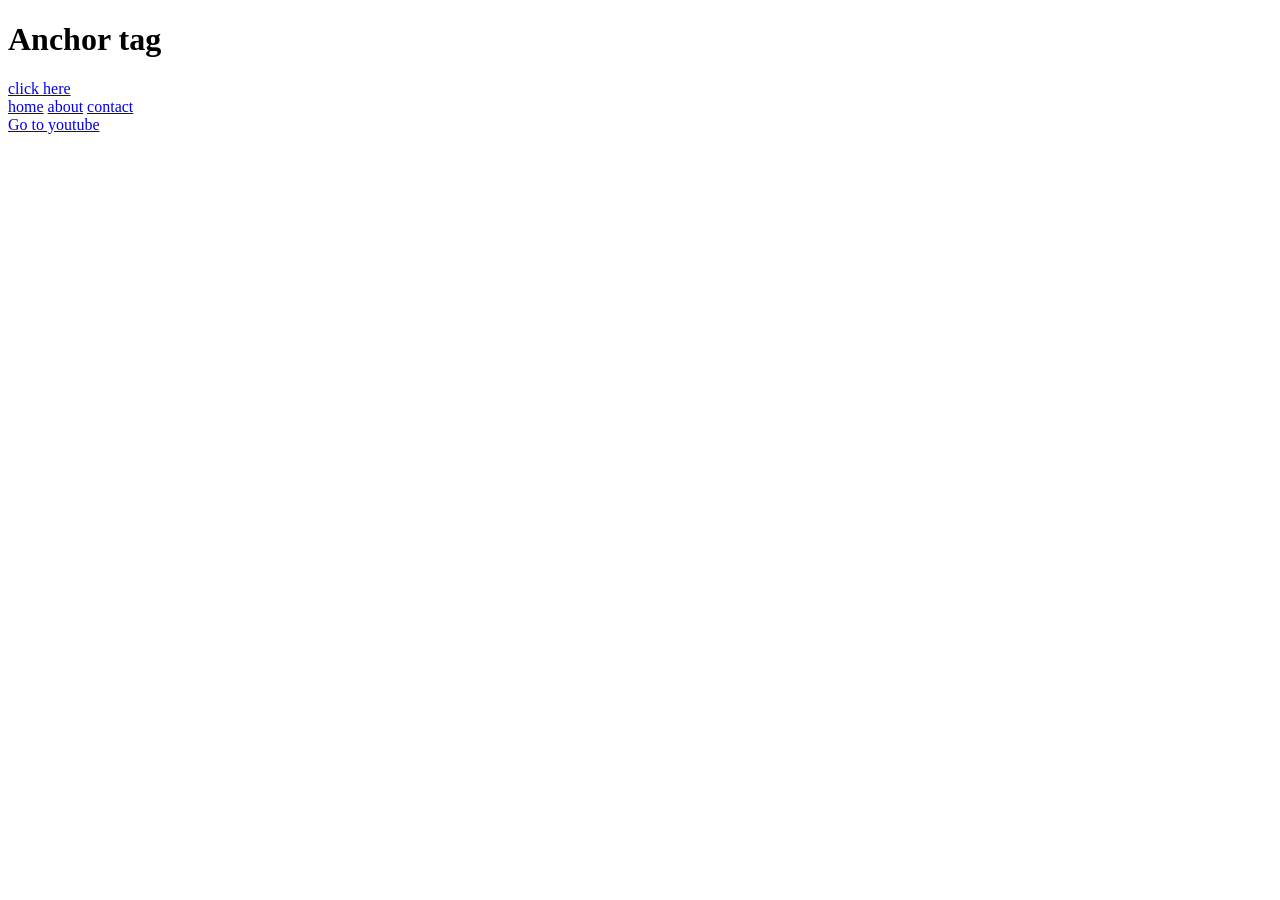
==== html/AnchorTag.html @ 761d52f7 "added anchor" ====
<!DOCTYPE html>
<html lang="en">
<head>
    <meta charset="UTF-8">
    <meta name="viewport" content="width=device-width, initial-scale=1.0">
    <title>Anchor</title>
</head>
<body>
    <h1>Anchor tag</h1>
    <a href="https://www.google.com">click here</a>
    <br>
    <a href="#">home</a>
    <a href="paragraph.html">about</a>
    <a href="FormattingTags.html">contact</a>
    <br>
    <a href="https://www.youtube.com">Go to youtube</a>
</body>
</html>
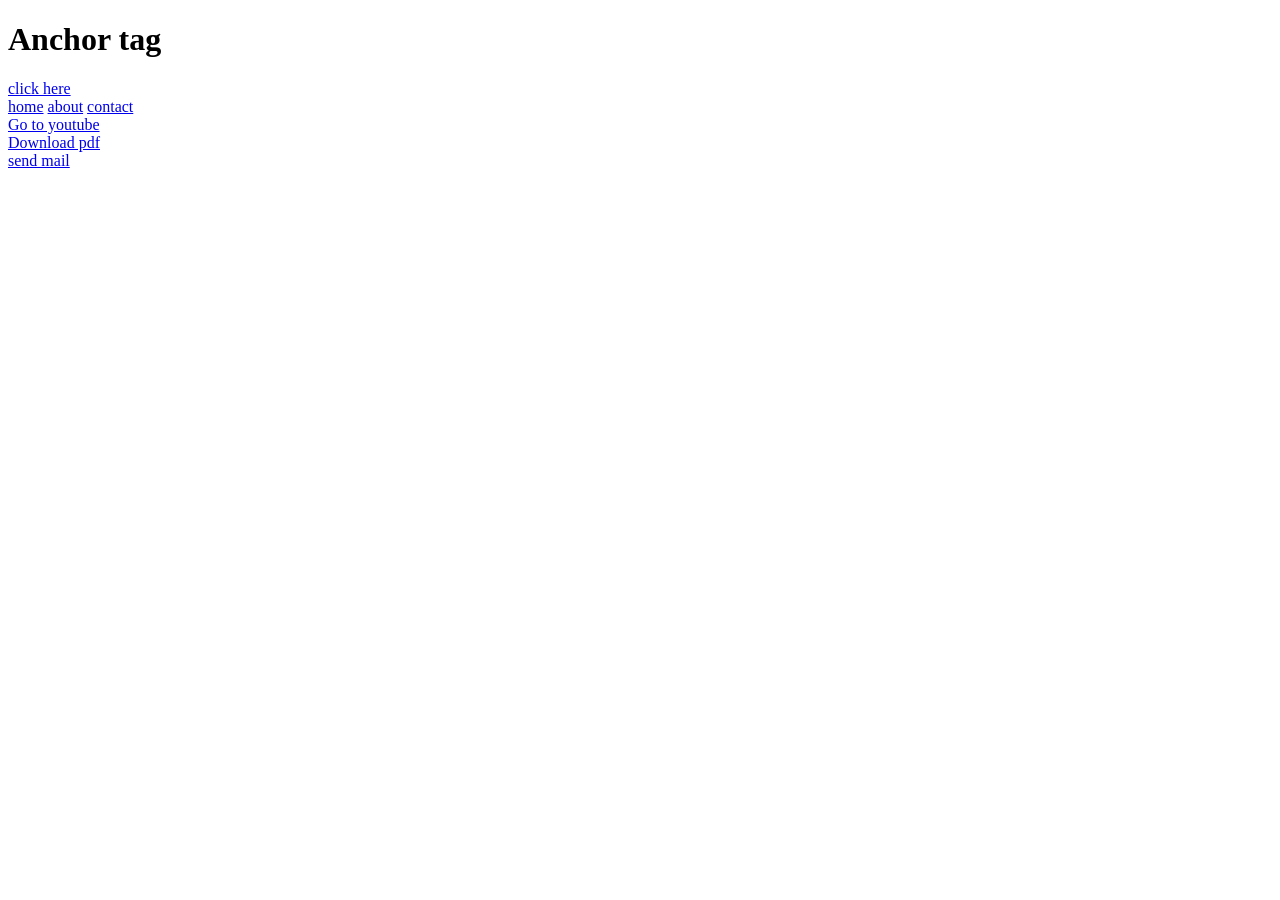
==== commit 7dcd8f98: "media tags" ====
--- a/html/AnchorTag.html
+++ b/html/AnchorTag.html
@@ -9,10 +9,16 @@
     <h1>Anchor tag</h1>
     <a href="https://www.google.com">click here</a>
     <br>
+    <!-- navigation bar -->
     <a href="#">home</a>
-    <a href="paragraph.html">about</a>
+    <a href="paragraph.html" target="_blank" title="This is about me">about</a>
     <a href="FormattingTags.html">contact</a>
     <br>
-    <a href="https://www.youtube.com">Go to youtube</a>
+    <!-- link to external website -->
+    <a href="https://www.youtube.com">Go to youtube</a><br>
+    <!-- link to pdf -->
+     <a href="/media/Screenshot 2025-12-18 at 8.56.45 PM.pdf" download>Download pdf</a><br>
+     <!-- link to gmail -->
+        <a href="mailto:jenelstesj@gmail.com">send mail</a><br>
 </body>
 </html>
